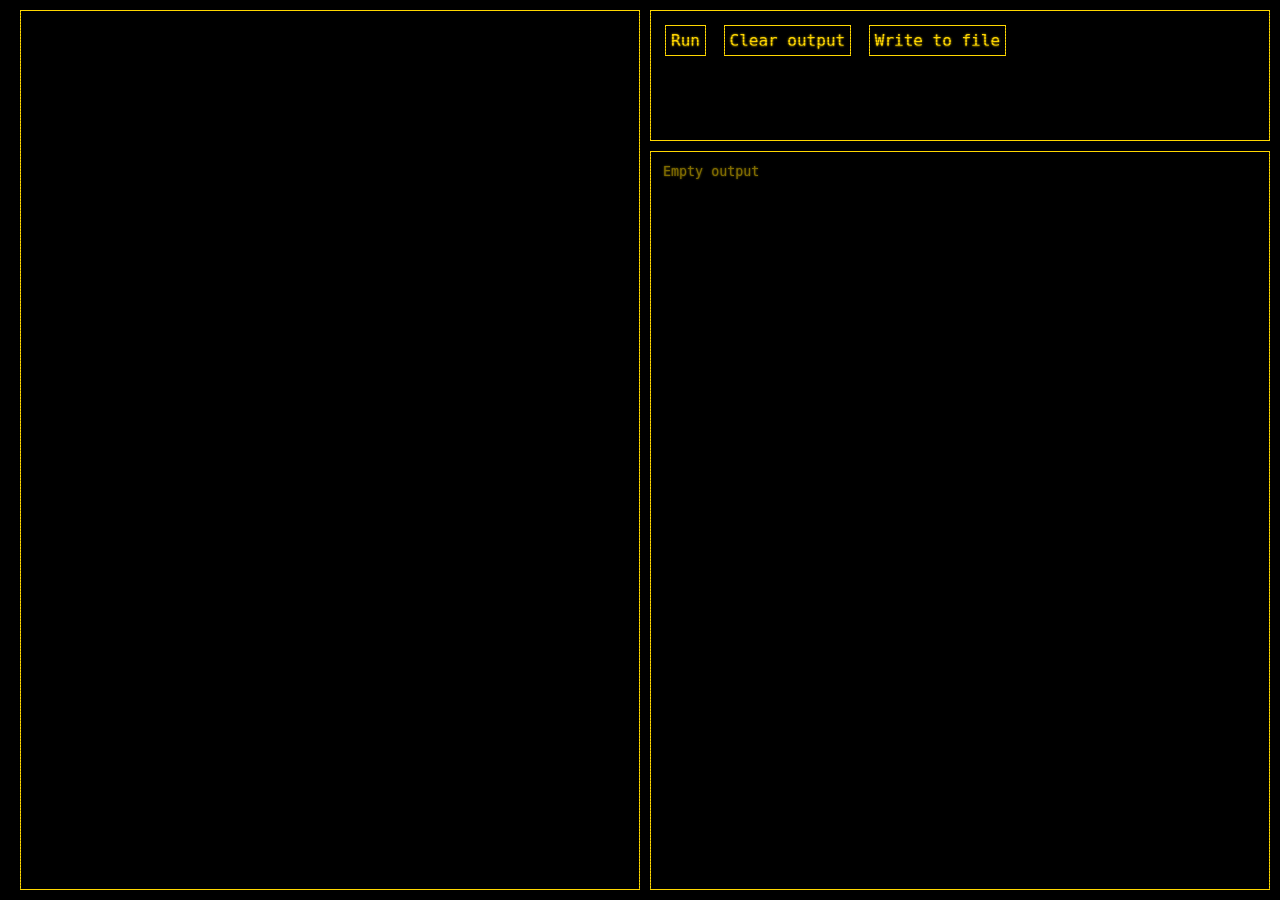
==== personal_experiments/index.html @ 97658fa5 ":)" ====
<!doctype html>
<html lang="en">
  <head>
    <meta charset="utf-8" />
    <meta name="viewport" content="width=device-width, initial-scale=1" />
    <title>TINT in Javascript</title>
    <link rel="stylesheet" href="main.css" />
  </head>
  <body>
    <div class="user-interface">
      <div class="code box">
        <textarea
          name="code"
          id="code"
          spellcheck="false"
          autocorrect="false"
          autocapitalize="off"
          autocomplete="off"
        ></textarea>
      </div>
      <div class="output box">
        <textarea
          name="output"
          id="output"
          disabled="true"
          placeholder="Empty output"
        ></textarea>
      </div>
      <div class="outbar box">
        <div class="button" id="run">Run</div>
        <div class="button" id="clear">Clear output</div>
        <div class="button" id="write">Write to file</div>
      </div>
      <!--<div class="files box">
        <div class="on button">HELLO.TXT</div>
        <div class="button">RECURSE.TINT</div>
      </div>
      <div class="filebar box">
        <div class="button" id="new">&plus;</div>
        <div class="button" id="del">&cross;</div>
        <div class="button" id="up">&uparrow;</div>
        <div class="button" id="down">&downarrow;</div>
        <div class="button" id="copy">copy</div>
        <div class="button" id="copy">rename</div>
        
      </div>-->
      <div class="scanlines"></div>
    </div>
  </body>
  <script src="main.js"></script>
  <script src="ui.js"></script>
</html>
---- personal_experiments/main.css ----
:root {
  --kule: gold;
}
* {
  font-family: "Modern DOS 9x16", "Fairfax Hax", monospace;
}
.user-interface {
  display: grid;
  grid-template-columns: 0fr 1fr 1fr;
  grid-template-rows: 0.3fr 1.7fr;
  gap: 10px 10px;
  grid-auto-flow: row;
}

.code {
  grid-area: 1 / 2 / 3 / 3;
}

.output {
  grid-area: 2 / 3 / 3 / 4;
}

.files {
  grid-area: 2 / 1 / 3 / 2;
}

.filebar {
  grid-area: 1 / 1 / 2 / 2;
}

.outbar {
  grid-area: 1 / 3 / 2 / 4;
}

.scanlines {
  grid-area: 1 / 1 / 3 / 4;
}
.user-interface {
  background-color: black;
  color: var(--kule);
  box-sizing: border-box;
  height: 100%;
  padding: 10px;
  animation: scanlines 20ms steps(3) infinite;
}
.user-interface * {
  text-shadow: 0px 0px 2px var(--kule);
}
body {
  margin: 0;
  padding: 0;
  height: 100vh;
  background-color: black;
}
.box {
  border: 1px solid var(--kule);
  padding: 10px;
}
input[type="text"] {
  border: 1px solid var(--kule);
  padding: 10px;
}
.actions input {
  margin-top: 10px;
}
textarea,
input[type="text"] {
  box-sizing: border-box;
  background-color: black;
  color: var(--kule);
}
textarea::placeholder {
  color: var(--kule);
  opacity: 50%;
}
textarea {
  width: 100%;
  height: 100%;
  border: none;
  resize: none;
  scrollbar-color: var(--kule) #000;
}
textarea:focus,
input:focus {
  outline: none;
}
.box::selection {
  background-color: var(--kule);
  color: black;
}

.scanlines {
  background: repeating-linear-gradient(
    transparent,
    transparent 2px,
    rgba(0, 0, 0, 0.25) 1px,
    rgba(0, 0, 0, 0.25) 3px
  );
  pointer-events: none;
}
@keyframes scanlines {
  0%,
  100% {
    opacity: 0.95;
  }
  50% {
    opacity: 1;
  }
}
.button {
  padding: 5px;
  user-select: none;
  cursor: pointer;
}
.outbar .button,
.filebar .button {
  outline: 1px solid var(--kule);
  width: fit-content;
  margin: 5px;
  display: inline-block;
}
.outbar,
.filebar {
  user-select: none;
}
.button:hover,.on.button{
  background-color: var(--kule);
  color:black;
}
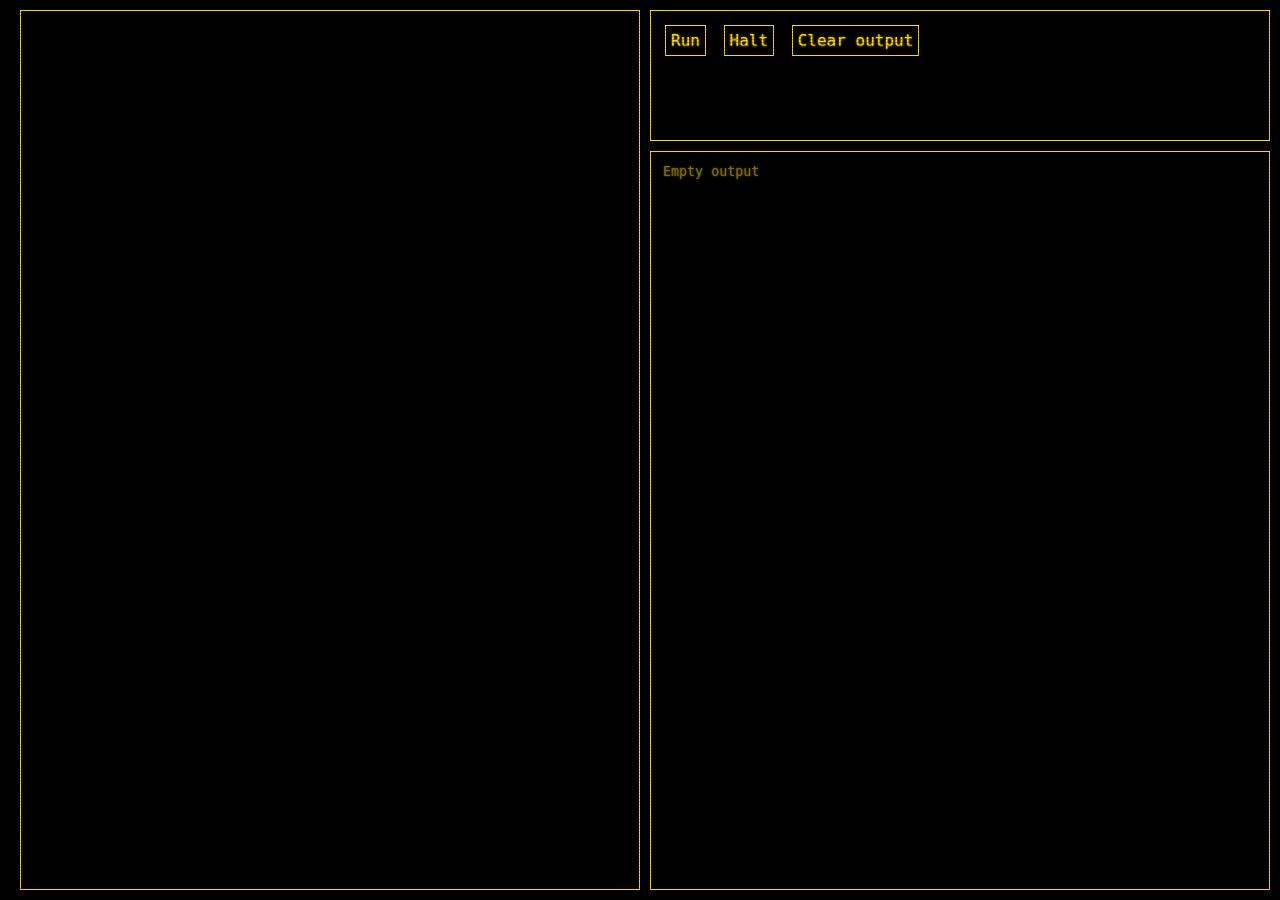
==== commit 357fb23f: "personal" ====
--- a/personal_experiments/index.html
+++ b/personal_experiments/index.html
@@ -28,8 +28,9 @@
       </div>
       <div class="outbar box">
         <div class="button" id="run">Run</div>
+        <div class="button" id="halt">Halt</div>
         <div class="button" id="clear">Clear output</div>
-        <div class="button" id="write">Write to file</div>
+        <!--<div class="button" id="write">Write to file</div>-->
       </div>
       <!--<div class="files box">
         <div class="on button">HELLO.TXT</div>
--- a/personal_experiments/main.css
+++ b/personal_experiments/main.css
@@ -1,8 +1,9 @@
 :root {
   --kule: gold;
+  --bg: black;
 }
 * {
-  font-family: "Modern DOS 9x16", "Fairfax Hax", monospace;
+  font-family: "Fairfax Hax", monospace;
 }
 .user-interface {
   display: grid;
@@ -36,7 +37,7 @@
   grid-area: 1 / 1 / 3 / 4;
 }
 .user-interface {
-  background-color: black;
+  background-color: var(--bg);
   color: var(--kule);
   box-sizing: border-box;
   height: 100%;
@@ -50,7 +51,7 @@
   margin: 0;
   padding: 0;
   height: 100vh;
-  background-color: black;
+  background-color: var(--bg);
 }
 .box {
   border: 1px solid var(--kule);
@@ -66,7 +67,7 @@
 textarea,
 input[type="text"] {
   box-sizing: border-box;
-  background-color: black;
+  background-color: var(--bg);
   color: var(--kule);
 }
 textarea::placeholder {
@@ -78,7 +79,7 @@
   height: 100%;
   border: none;
   resize: none;
-  scrollbar-color: var(--kule) #000;
+  scrollbar-color: var(--kule) var(--bg);
 }
 textarea:focus,
 input:focus {
@@ -86,7 +87,7 @@
 }
 .box::selection {
   background-color: var(--kule);
-  color: black;
+  color: var(--bg);
 }
 
 .scanlines {
@@ -123,7 +124,8 @@
 .filebar {
   user-select: none;
 }
-.button:hover,.on.button{
+.button:hover,
+.on.button {
   background-color: var(--kule);
-  color:black;
-}+  color: var(--bg);
+}
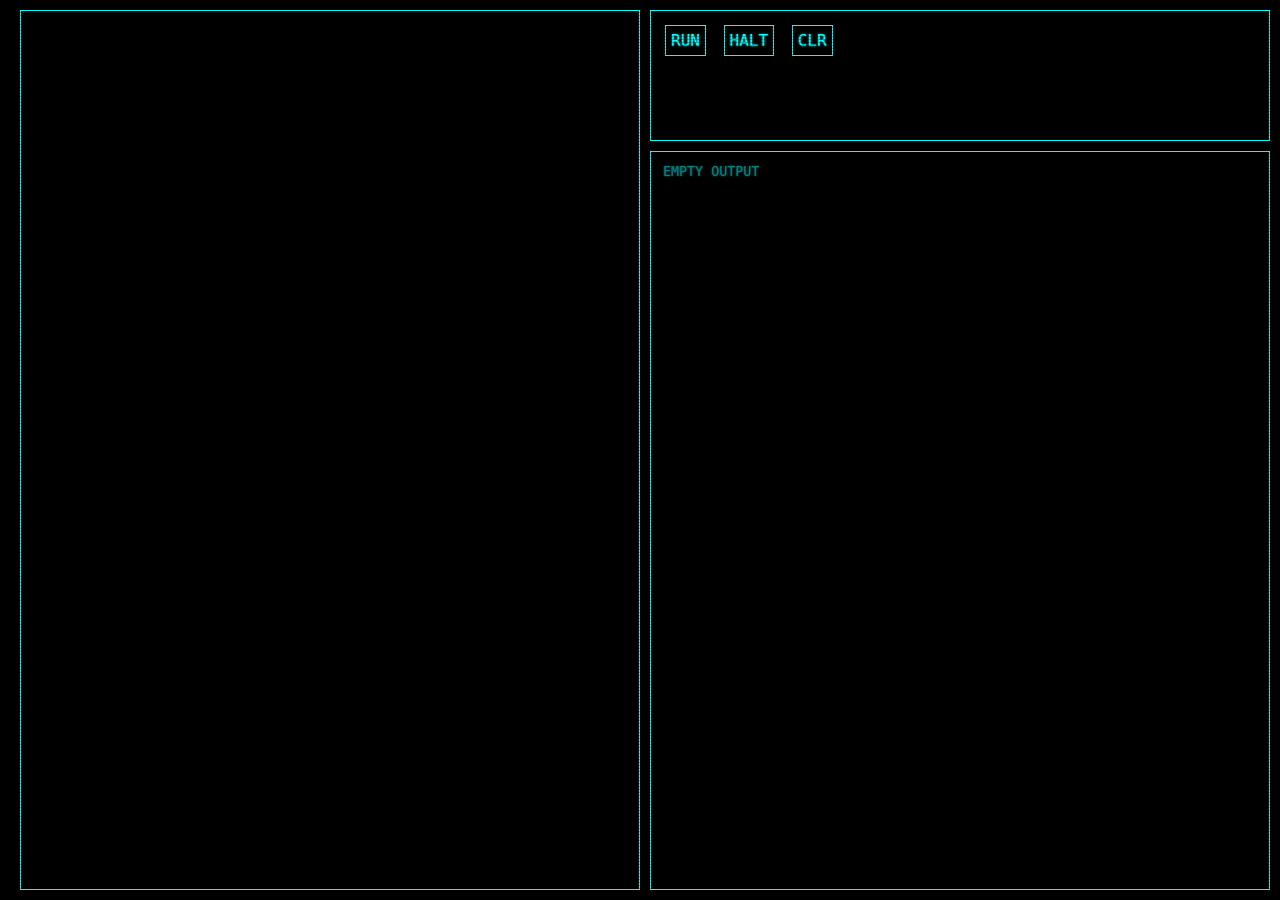
==== commit 81fe7320: "a" ====
--- a/personal_experiments/index.html
+++ b/personal_experiments/index.html
@@ -29,7 +29,7 @@
       <div class="outbar box">
         <div class="button" id="run">Run</div>
         <div class="button" id="halt">Halt</div>
-        <div class="button" id="clear">Clear output</div>
+        <div class="button" id="clear">Clr</div>
         <!--<div class="button" id="write">Write to file</div>-->
       </div>
       <!--<div class="files box">
--- a/personal_experiments/main.css
+++ b/personal_experiments/main.css
@@ -1,9 +1,9 @@
 :root {
-  --kule: gold;
+  --kule: cyan;
   --bg: black;
 }
 * {
-  font-family: "Fairfax Hax", monospace;
+  font-family: "Stray","hooge 05_55", monospace;
 }
 .user-interface {
   display: grid;
@@ -57,10 +57,6 @@
   border: 1px solid var(--kule);
   padding: 10px;
 }
-input[type="text"] {
-  border: 1px solid var(--kule);
-  padding: 10px;
-}
 .actions input {
   margin-top: 10px;
 }
@@ -69,6 +65,10 @@
   box-sizing: border-box;
   background-color: var(--bg);
   color: var(--kule);
+  
+}
+textarea,.button{
+  text-transform: uppercase;
 }
 textarea::placeholder {
   color: var(--kule);
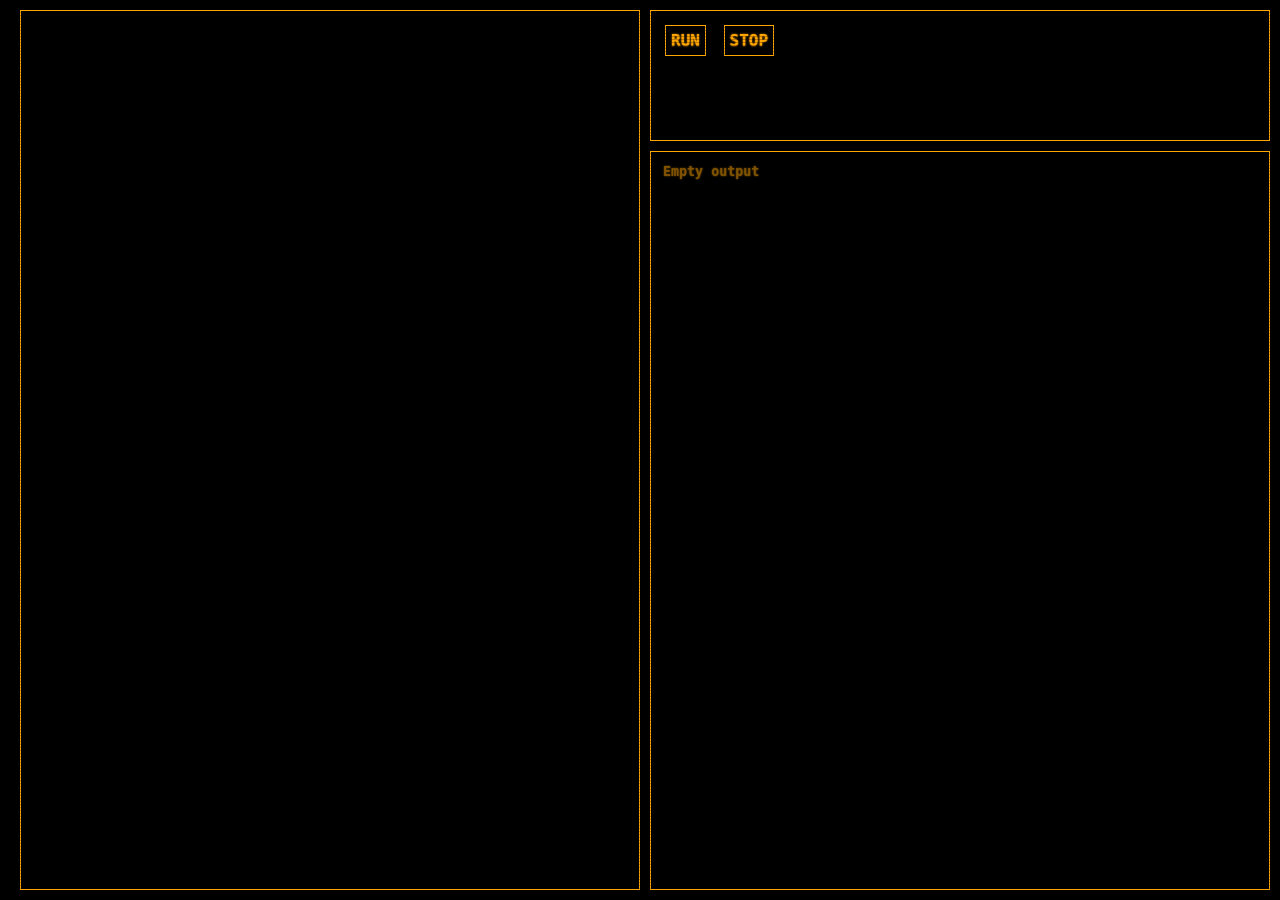
==== commit 5bbe52e7: ":)" ====
--- a/personal_experiments/index.html
+++ b/personal_experiments/index.html
@@ -27,9 +27,9 @@
         ></textarea>
       </div>
       <div class="outbar box">
-        <div class="button" id="run">Run</div>
-        <div class="button" id="halt">Halt</div>
-        <div class="button" id="clear">Clr</div>
+        <div class="button" id="run">RUN</div>
+        <div class="button" id="halt">STOP</div>
+        
         <!--<div class="button" id="write">Write to file</div>-->
       </div>
       <!--<div class="files box">
--- a/personal_experiments/main.css
+++ b/personal_experiments/main.css
@@ -1,9 +1,10 @@
 :root {
-  --kule: cyan;
+  --kule: orange;
   --bg: black;
 }
 * {
-  font-family: "Stray","hooge 05_55", monospace;
+  font-family: "Fairfax Hax", monospace;
+  font-weight: bold;
 }
 .user-interface {
   display: grid;
@@ -67,9 +68,6 @@
   color: var(--kule);
   
 }
-textarea,.button{
-  text-transform: uppercase;
-}
 textarea::placeholder {
   color: var(--kule);
   opacity: 50%;
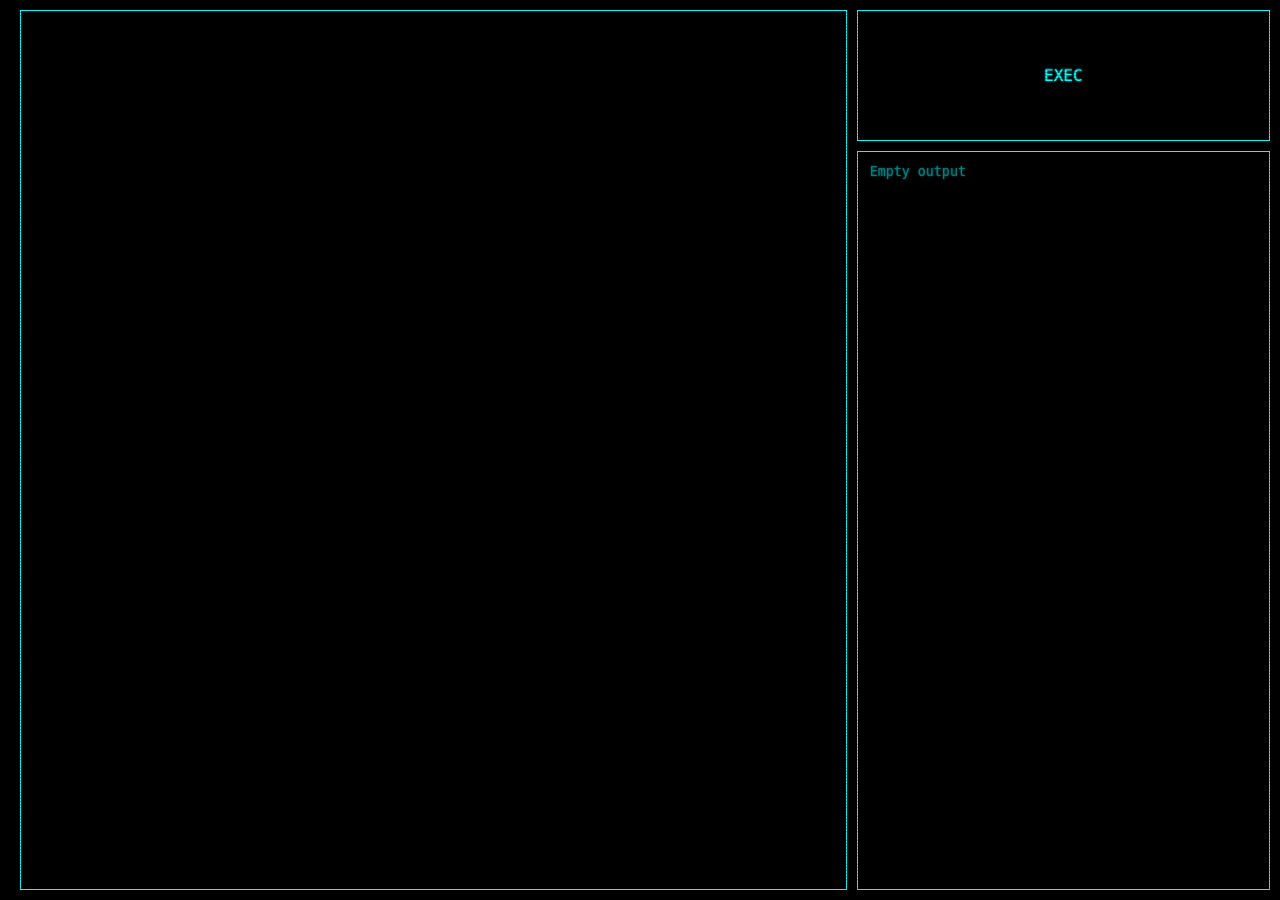
==== commit 85a0ed92: "idk" ====
--- a/personal_experiments/index.html
+++ b/personal_experiments/index.html
@@ -26,12 +26,9 @@
           placeholder="Empty output"
         ></textarea>
       </div>
-      <div class="outbar box">
-        <div class="button" id="run">RUN</div>
-        <div class="button" id="halt">STOP</div>
-        
-        <!--<div class="button" id="write">Write to file</div>-->
-      </div>
+      <div class="outbar box button" id="run">EXEC</div>
+
+      <!--<div class="button" id="write">Write to file</div>-->
       <!--<div class="files box">
         <div class="on button">HELLO.TXT</div>
         <div class="button">RECURSE.TINT</div>
@@ -48,6 +45,6 @@
       <div class="scanlines"></div>
     </div>
   </body>
-  <script src="main.js"></script>
+  <script src="worker.js"></script>
   <script src="ui.js"></script>
 </html>
--- a/personal_experiments/main.css
+++ b/personal_experiments/main.css
@@ -1,14 +1,13 @@
 :root {
-  --kule: orange;
+  --kule: cyan;
   --bg: black;
 }
 * {
   font-family: "Fairfax Hax", monospace;
-  font-weight: bold;
 }
 .user-interface {
   display: grid;
-  grid-template-columns: 0fr 1fr 1fr;
+  grid-template-columns: 0fr 2fr 1fr;
   grid-template-rows: 0.3fr 1.7fr;
   gap: 10px 10px;
   grid-auto-flow: row;
@@ -66,7 +65,6 @@
   box-sizing: border-box;
   background-color: var(--bg);
   color: var(--kule);
-  
 }
 textarea::placeholder {
   color: var(--kule);
@@ -111,7 +109,6 @@
   user-select: none;
   cursor: pointer;
 }
-.outbar .button,
 .filebar .button {
   outline: 1px solid var(--kule);
   width: fit-content;
@@ -127,3 +124,8 @@
   background-color: var(--kule);
   color: var(--bg);
 }
+.outbar {
+  display: flex;
+  justify-content: center;
+  align-items: center;
+}
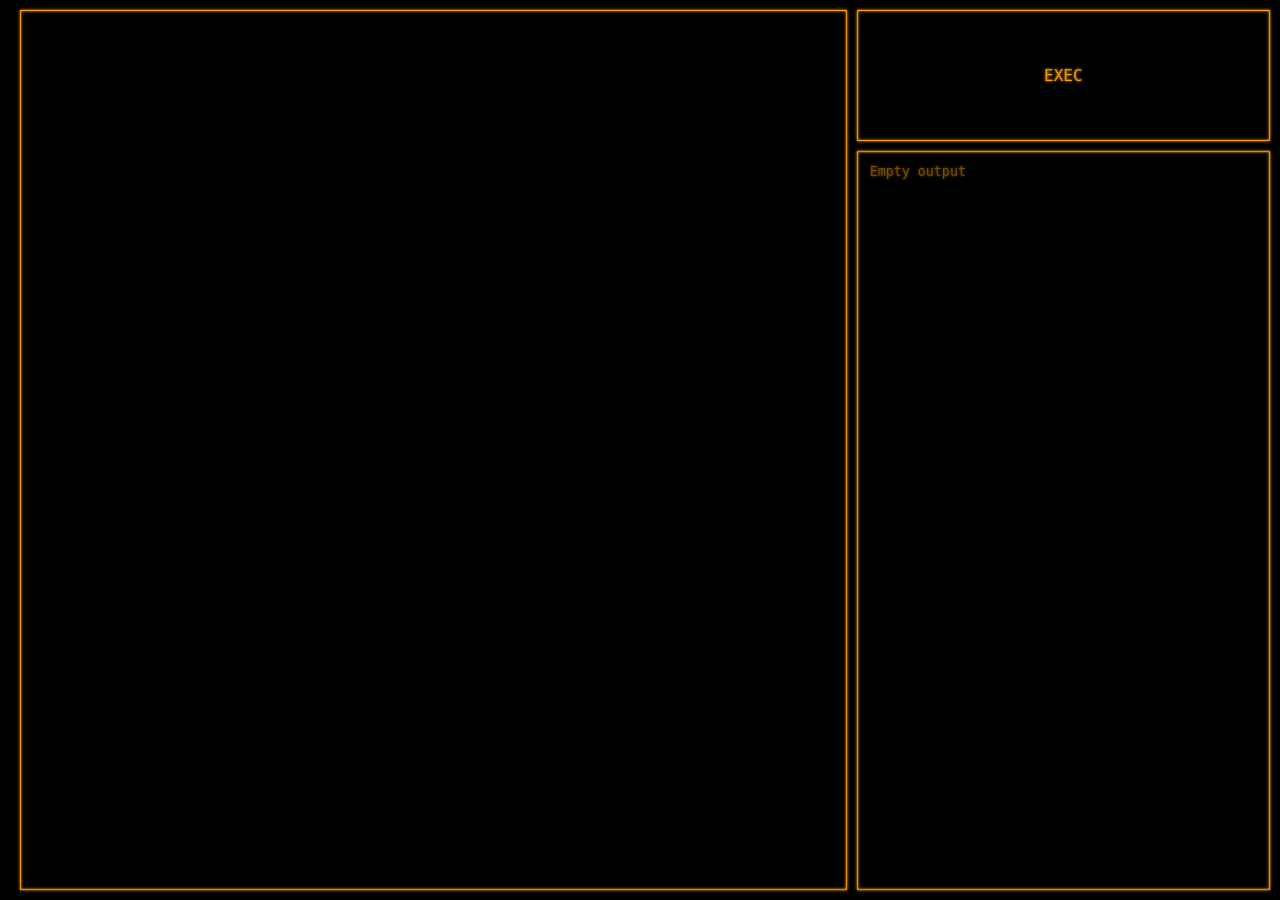
==== commit 0357afc4: ":)" ====
--- a/personal_experiments/index.html
+++ b/personal_experiments/index.html
@@ -5,6 +5,12 @@
     <meta name="viewport" content="width=device-width, initial-scale=1" />
     <title>TINT in Javascript</title>
     <link rel="stylesheet" href="main.css" />
+    <link rel="preconnect" href="https://fonts.googleapis.com" />
+    <link rel="preconnect" href="https://fonts.gstatic.com" crossorigin />
+    <link
+      href="https://fonts.googleapis.com/css2?family=Silkscreen&display=swap"
+      rel="stylesheet"
+    />
   </head>
   <body>
     <div class="user-interface">
--- a/personal_experiments/main.css
+++ b/personal_experiments/main.css
@@ -1,9 +1,18 @@
 :root {
-  --kule: cyan;
+  --kule: orange;
   --bg: black;
+}
+.user-interface * {
+  text-shadow: 0px 0px 3px var(--kule);
+}
+.box {
+  box-shadow:
+    0px 0px 3px 0px var(--kule),
+    inset 0px 0px 3px 0px var(--kule);
 }
 * {
   font-family: "Fairfax Hax", monospace;
+  font-weight: 100;
 }
 .user-interface {
   display: grid;
@@ -42,10 +51,7 @@
   box-sizing: border-box;
   height: 100%;
   padding: 10px;
-  animation: scanlines 20ms steps(3) infinite;
-}
-.user-interface * {
-  text-shadow: 0px 0px 2px var(--kule);
+  animation: scanlines 10ms steps(2) infinite;
 }
 body {
   margin: 0;
@@ -76,6 +82,7 @@
   border: none;
   resize: none;
   scrollbar-color: var(--kule) var(--bg);
+  text-overflow: ellipsis;
 }
 textarea:focus,
 input:focus {
@@ -89,10 +96,11 @@
 .scanlines {
   background: repeating-linear-gradient(
     transparent,
-    transparent 2px,
-    rgba(0, 0, 0, 0.25) 1px,
-    rgba(0, 0, 0, 0.25) 3px
+    transparent 1px,
+    var(--bg) 1px,
+    var(--bg) 2px
   );
+  opacity: 15%;
   pointer-events: none;
 }
 @keyframes scanlines {
